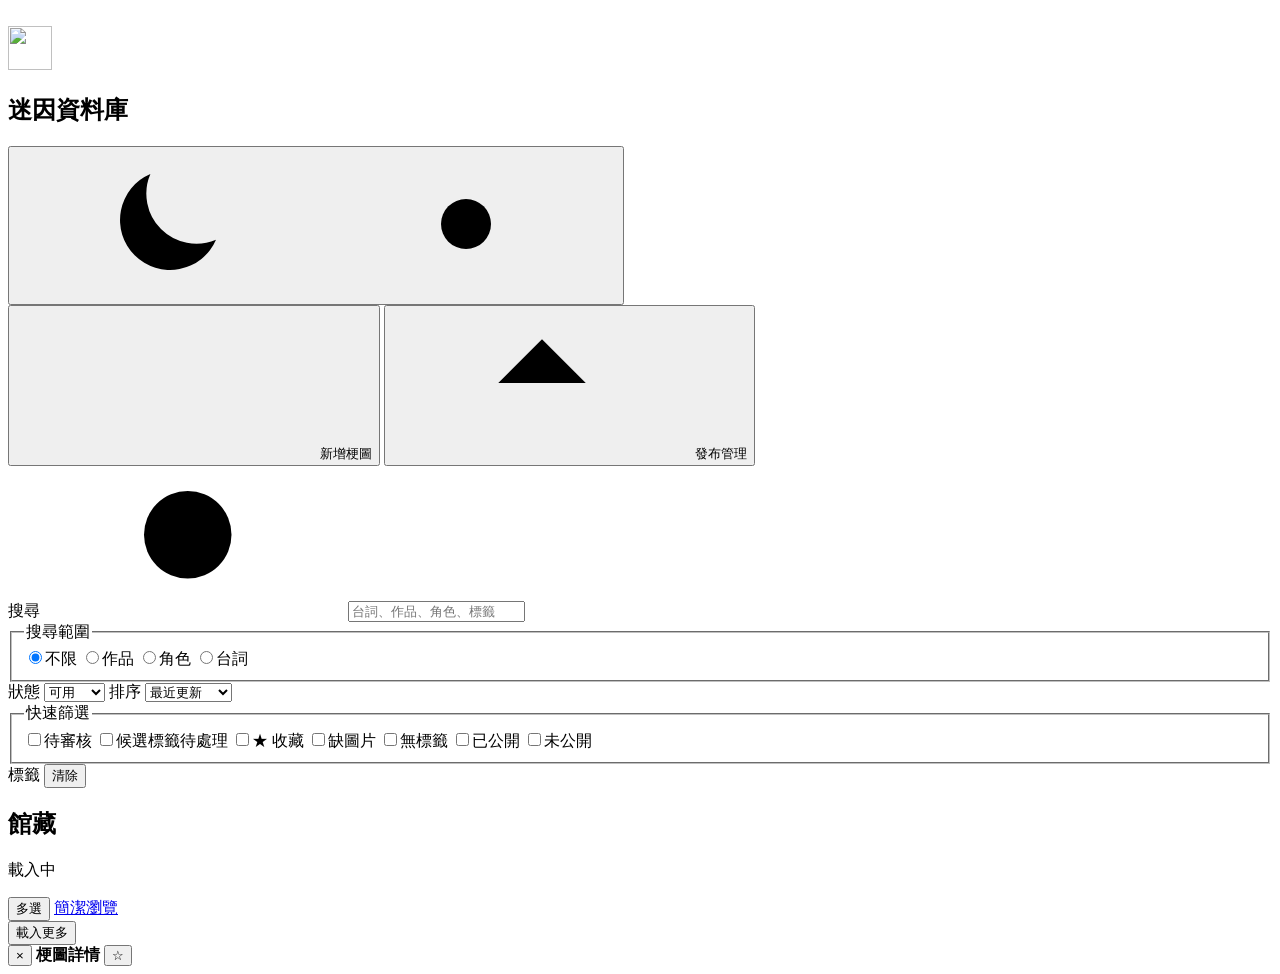
==== src/anime_memes/web_templates/index.html @ 1cbeecc3 "feat: 列表捲到底自動載入，管理頁新增待審核與候選標籤待處理快速篩選 - 新增共用的 infinite-scroll.js：列表底部接近視窗時自動載入下一頁，畫面未填滿會接著載入；失敗時改顯示重試" ====
<!doctype html>
<html lang="zh-Hant">
<head>
  <meta charset="utf-8">
  <meta name="viewport" content="width=device-width, initial-scale=1">
  <title>私人管理｜迷因資料庫</title>
  <meta name="theme-color" content="#f3f2ee" media="(prefers-color-scheme: light)">
  <meta name="theme-color" content="#0f0f11" media="(prefers-color-scheme: dark)">
  <link rel="icon" type="image/svg+xml" href="/static/favicon.svg">
  <script src="/assets/theme-init.js"></script>
  <link rel="stylesheet" href="/static/catalog.css">
  <link rel="stylesheet" href="/static/app.css">
</head>
<body>
  <svg class="svg-sprite" width="0" height="0" aria-hidden="true">
    <symbol id="i-search" viewBox="0 0 24 24"><circle cx="11" cy="11" r="7"/><path d="m20 20-3.5-3.5"/></symbol>
    <symbol id="i-plus" viewBox="0 0 24 24"><path d="M12 5v14M5 12h14"/></symbol>
    <symbol id="i-send" viewBox="0 0 24 24"><path d="M12 19V5M5 12l7-7 7 7"/></symbol>
    <symbol id="i-moon" viewBox="0 0 24 24"><path d="M20 14.5A8 8 0 0 1 9.5 4a8 8 0 1 0 10.5 10.5Z"/></symbol>
    <symbol id="i-sun" viewBox="0 0 24 24"><circle cx="12" cy="12" r="4"/><path d="M12 2v2M12 20v2M4.9 4.9l1.4 1.4M17.7 17.7l1.4 1.4M2 12h2M20 12h2M4.9 19.1l1.4-1.4M17.7 6.3l1.4-1.4"/></symbol>
    <symbol id="i-close" viewBox="0 0 24 24"><path d="M18 6 6 18M6 6l12 12"/></symbol>
    <symbol id="i-image" viewBox="0 0 24 24"><rect x="3" y="4" width="18" height="16" rx="3"/><circle cx="9" cy="10" r="2"/><path d="m21 16-5-5-9 9"/></symbol>
  </svg>
  <main class="app-shell">
    <aside class="rail" aria-label="搜尋與篩選">
      <div class="brand">
        <img class="brand-mark" src="/static/favicon.svg" alt="" width="44" height="44" aria-hidden="true">
        <div class="brand-text">
          <h1>迷因資料庫</h1>
        </div>
        <button id="themeToggle" class="icon-button ghost theme-toggle" type="button" aria-label="切換深淺色模式"><svg class="icon i-moon" aria-hidden="true"><use href="#i-moon"/></svg><svg class="icon i-sun" aria-hidden="true"><use href="#i-sun"/></svg></button>
      </div>

      <div class="rail-actions">
        <button id="openCreate" class="create-button primary" type="button">
          <svg class="icon" aria-hidden="true"><use href="#i-plus"/></svg>
          新增梗圖
        </button>
        <button id="openPublication" type="button">
          <svg class="icon" aria-hidden="true"><use href="#i-send"/></svg>
          發布管理
        </button>
      </div>

      <label class="field">
        <span>搜尋</span>
        <span class="search-box">
          <svg class="icon" aria-hidden="true"><use href="#i-search"/></svg>
          <input id="searchInput" type="search" placeholder="台詞、作品、角色、標籤" autocomplete="off">
        </span>
      </label>
      <fieldset class="toggles search-scope" id="searchScope">
        <legend class="section-label">搜尋範圍</legend>
        <label class="check-chip"><input type="radio" name="searchField" value="" checked><span>不限</span></label>
        <label class="check-chip"><input type="radio" name="searchField" value="work"><span>作品</span></label>
        <label class="check-chip"><input type="radio" name="searchField" value="speaker"><span>角色</span></label>
        <label class="check-chip"><input type="radio" name="searchField" value="quote"><span>台詞</span></label>
      </fieldset>

      <div class="field-grid">
        <label class="field">
          <span>狀態</span>
          <select id="statusFilter">
            <option value="ready">可用</option>
            <option value="needs_review">待審核</option>
            <option value="ignored">已忽略</option>
            <option value="all">全部</option>
          </select>
        </label>
        <label class="field">
          <span>排序</span>
          <select id="sortFilter">
            <option value="updated">最近更新</option>
            <option value="source_new">來源新到舊</option>
            <option value="source_old">來源舊到新</option>
            <option value="title">作品</option>
            <option value="random">隨機瀏覽</option>
          </select>
        </label>
      </div>

      <fieldset class="toggles">
        <legend class="section-label">快速篩選</legend>
        <label class="check-chip"><input id="needsReviewOnly" type="checkbox"><span>待審核<small id="needsReviewCount" class="chip-count" hidden></small></span></label>
        <label class="check-chip" title="有 AI／Agent 候選標籤等待審核的梗圖，不分狀態；勾選時狀態會改為「全部」"><input id="pendingSuggestions" type="checkbox"><span>候選標籤待處理<small id="pendingSuggestionsCount" class="chip-count" hidden></small></span></label>
        <label class="check-chip"><input id="favoriteOnly" type="checkbox"><span>★ 收藏</span></label>
        <label class="check-chip"><input id="missingImage" type="checkbox"><span>缺圖片</span></label>
        <label class="check-chip"><input id="noTags" type="checkbox"><span>無標籤</span></label>
        <label class="check-chip"><input id="publishedOnly" type="checkbox"><span>已公開</span></label>
        <label class="check-chip"><input id="unpublishedOnly" type="checkbox"><span>未公開</span></label>
      </fieldset>

      <section class="tag-panel">
        <div class="panel-heading">
          <span class="section-label">標籤</span>
          <button id="clearTag" class="ghost" type="button">清除</button>
        </div>
        <div id="tagList" class="tag-list"></div>
      </section>
    </aside>

    <section class="content">
      <header class="content-head">
        <h2>館藏</h2>
        <p id="resultCount" role="status">載入中</p>
        <button id="selectMode" class="view-switch" type="button" aria-pressed="false">多選</button>
        <a class="view-switch" href="/browse">簡潔瀏覽</a>
      </header>
      <div id="grid" class="meme-grid" aria-live="polite"></div>
      <div class="load-row">
        <button id="loadMore" type="button">載入更多</button>
        <span id="loadEnd" class="load-end" hidden>已經到底了</span>
      </div>
      <div id="bulkBar" class="bulk-bar" role="region" aria-label="批次操作" hidden>
        <strong id="bulkCount" role="status">已選 0 張</strong>
        <button id="bulkSelectAll" class="ghost" type="button">全選目前篩選結果</button>
        <button id="bulkClear" class="ghost" type="button">清除選取</button>
        <span class="spacer"></span>
        <button id="bulkUnpublish" type="button">取消公開</button>
        <button id="bulkPublish" class="primary" type="button">設為公開</button>
      </div>
    </section>
  </main>

  <aside id="drawer" class="drawer" role="dialog" aria-hidden="true" aria-label="梗圖詳情">
    <div class="drawer-bar">
      <button id="closeDrawer" class="icon-button ghost" type="button" aria-label="關閉">×</button>
      <strong class="drawer-title">梗圖詳情</strong>
      <button id="favoriteButton" class="icon-button favorite-button" type="button" aria-label="收藏">☆</button>
    </div>
    <div id="drawerBody" class="drawer-body"></div>
  </aside>
  <div id="scrim" class="scrim" aria-hidden="true"></div>

  <dialog id="createDialog" class="create-dialog" aria-labelledby="createTitle">
    <form id="createForm" class="create-form" enctype="multipart/form-data">
      <div class="create-header">
        <div>
          <p class="create-kicker">手動建檔</p>
          <h2 id="createTitle">新增梗圖</h2>
          <p>圖片會存入本機館藏，之後可沿用 R2 與 Notion 匯出流程。</p>
        </div>
        <button id="closeCreate" class="icon-button ghost" type="button" aria-label="關閉">×</button>
      </div>

      <label class="upload-field" for="createImage">
        <input id="createImage" name="image" type="file" accept="image/jpeg,image/png,image/webp,image/gif" required>
        <img id="createPreview" alt="圖片預覽">
        <span class="upload-icon" aria-hidden="true"><svg class="icon"><use href="#i-image"/></svg></span>
        <span class="upload-copy">
          <strong>選擇梗圖圖片</strong>
          <small>JPG、PNG、WebP 或 GIF，最大 50 MB</small>
        </span>
      </label>

      <div class="create-fields">
        <label class="field"><span>作品名稱</span><input name="anime_title" autocomplete="off"></label>
        <label class="field"><span>圖片出處（選填）</span><input type="url" name="source_page" placeholder="https://"></label>
        <label class="field"><span>說話者</span><input name="speaker" autocomplete="off"></label>
        <label class="field create-wide"><span>圖片台詞</span><textarea name="quote_text" placeholder="輸入圖片中的主要台詞"></textarea></label>
        <label class="field"><span>標籤</span><input name="tags"></label>
        <label class="field"><span>狀態</span>
          <select name="status">
            <option value="ready">可用</option>
            <option value="needs_review">待審核</option>
            <option value="ignored">已忽略</option>
          </select>
        </label>
        <label class="field create-wide"><span>備註</span><textarea name="notes" placeholder="選填，例如圖片來源或待確認事項"></textarea></label>
      </div>

      <div id="createError" class="form-error" role="alert" aria-live="polite"></div>
      <div class="create-actions">
        <button id="cancelCreate" type="button">取消</button>
        <button id="saveCreate" class="primary" type="submit">新增至資料庫</button>
      </div>
    </form>
  </dialog>

  <dialog id="publicationDialog" class="create-dialog" aria-labelledby="publicationTitle">
    <section class="create-form">
      <div class="create-header">
        <div>
          <p class="create-kicker">公開館藏</p>
          <h2 id="publicationTitle">發布管理</h2>
          <p>依序檢查、匯出新版本，再啟用讓公開頁切換到這一版。</p>
        </div>
        <form method="dialog"><button class="icon-button ghost" aria-label="關閉" autofocus>×</button></form>
      </div>
      <div class="publication-steps">
        <button id="checkPublication"><span class="step-no">1</span>檢查</button>
        <button id="exportPublication" disabled><span class="step-no">2</span>匯出</button>
        <button id="activatePublication" class="primary" disabled><span class="step-no">3</span>啟用此版</button>
      </div>
      <p id="publicationStatus" role="status"></p>
      <div id="publicationReport"></div>
      <details class="purge-panel">
        <summary>徹底清除舊版本與已撤回的圖片</summary>
        <p>取消公開並啟用新版後，被撤回的圖仍可能留在舊版本、舊縮圖與 R2 上。這裡會刪除目前啟用版本以外的所有舊版本、只被它們使用的縮圖，以及不再需要的 R2 大圖。刪除後無法退回舊版本。</p>
        <div class="publication-steps purge-steps">
          <button id="previewPurge" type="button">預覽清除內容</button>
          <button id="runPurge" class="danger" type="button" disabled>確認清除</button>
        </div>
        <div id="purgeReport" role="status"></div>
      </details>
    </section>
  </dialog>
  <div id="toast" class="toast" role="status" aria-live="polite"></div>
  <script src="/static/publication.js"></script>
  <script src="/assets/infinite-scroll.js"></script>
  <script src="/assets/masonry.js"></script>
  <script src="/static/tag-input.js"></script>
  <script src="/static/app-utils.js"></script>
  <script src="/static/app.js"></script>
  <script src="/static/app-bulk.js"></script>
  <script src="/static/app-detail.js"></script>
  <script src="/static/app-create.js"></script>
  <script src="/static/app-init.js"></script>
</body>
</html>
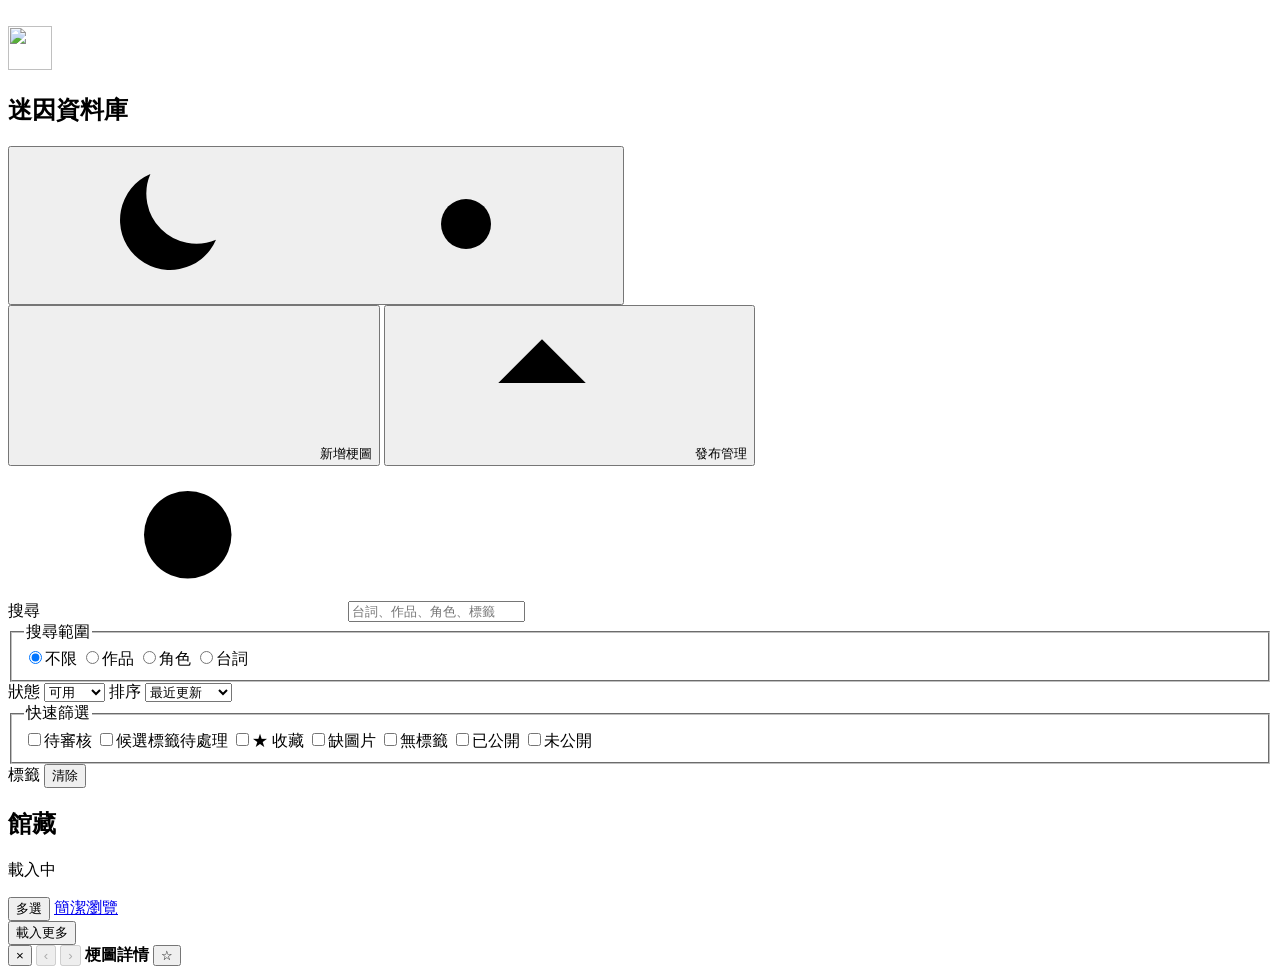
==== commit 48a7b9eb: "feat: 管理頁詳情可用左右鍵切換上一張／下一張，修正開啟詳情的競態 - 詳情抽屜標頭新增上一張／下一張按鈕與目前位置（例如 12 / 1,092），鍵盤 ← → 切換；焦點在輸入欄位、按住修飾鍵或" ====
--- a/src/anime_memes/web_templates/index.html
+++ b/src/anime_memes/web_templates/index.html
@@ -125,6 +125,9 @@
   <aside id="drawer" class="drawer" role="dialog" aria-hidden="true" aria-label="梗圖詳情">
     <div class="drawer-bar">
       <button id="closeDrawer" class="icon-button ghost" type="button" aria-label="關閉">×</button>
+      <button id="prevEntry" class="icon-button ghost" type="button" aria-label="上一張" title="上一張（←）" disabled>‹</button>
+      <button id="nextEntry" class="icon-button ghost" type="button" aria-label="下一張" title="下一張（→）" disabled>›</button>
+      <span id="entryPosition" class="entry-position" aria-live="polite"></span>
       <strong class="drawer-title">梗圖詳情</strong>
       <button id="favoriteButton" class="icon-button favorite-button" type="button" aria-label="收藏">☆</button>
     </div>
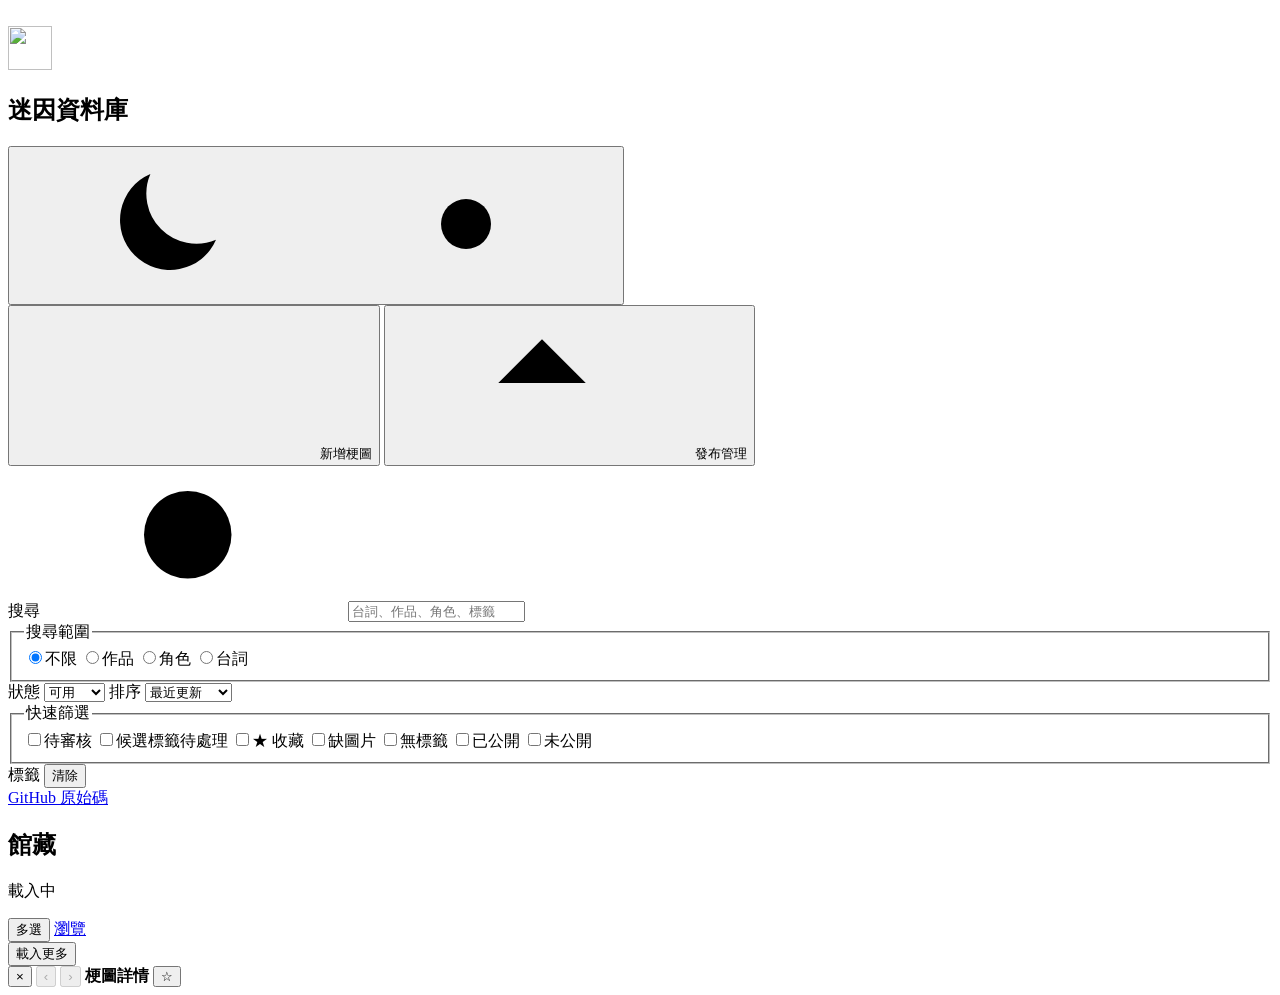
==== commit baf97f32: "docs: 加入 GitHub 儲存庫連結 - 公開頁（公開站與瀏覽頁）頂列新增 GitHub 圖示連結，尺寸與主題切換按鈕一致並對齊；頁尾加入文字連結 - 管理頁側欄底部加入「GitHub 原始碼」" ====
--- a/src/anime_memes/web_templates/index.html
+++ b/src/anime_memes/web_templates/index.html
@@ -71,6 +71,7 @@
           <span>排序</span>
           <select id="sortFilter">
             <option value="updated">最近更新</option>
+            <option value="created">最近新增</option>
             <option value="source_new">來源新到舊</option>
             <option value="source_old">來源舊到新</option>
             <option value="title">作品</option>
@@ -97,16 +98,20 @@
         </div>
         <div id="tagList" class="tag-list"></div>
       </section>
+      <footer class="rail-footer">
+        <a href="https://github.com/Jwander0820/MemeDatabase" target="_blank" rel="noopener noreferrer">GitHub 原始碼</a>
+      </footer>
     </aside>
 
     <section class="content">
       <header class="content-head">
         <h2>館藏</h2>
         <p id="resultCount" role="status">載入中</p>
+        <button id="refreshList" class="view-switch" type="button" hidden>重新整理</button>
         <button id="selectMode" class="view-switch" type="button" aria-pressed="false">多選</button>
-        <a class="view-switch" href="/browse">簡潔瀏覽</a>
+        <a class="view-switch" href="/browse">瀏覽</a>
       </header>
-      <div id="grid" class="meme-grid" aria-live="polite"></div>
+      <div id="grid" class="meme-grid"></div>
       <div class="load-row">
         <button id="loadMore" type="button">載入更多</button>
         <span id="loadEnd" class="load-end" hidden>已經到底了</span>
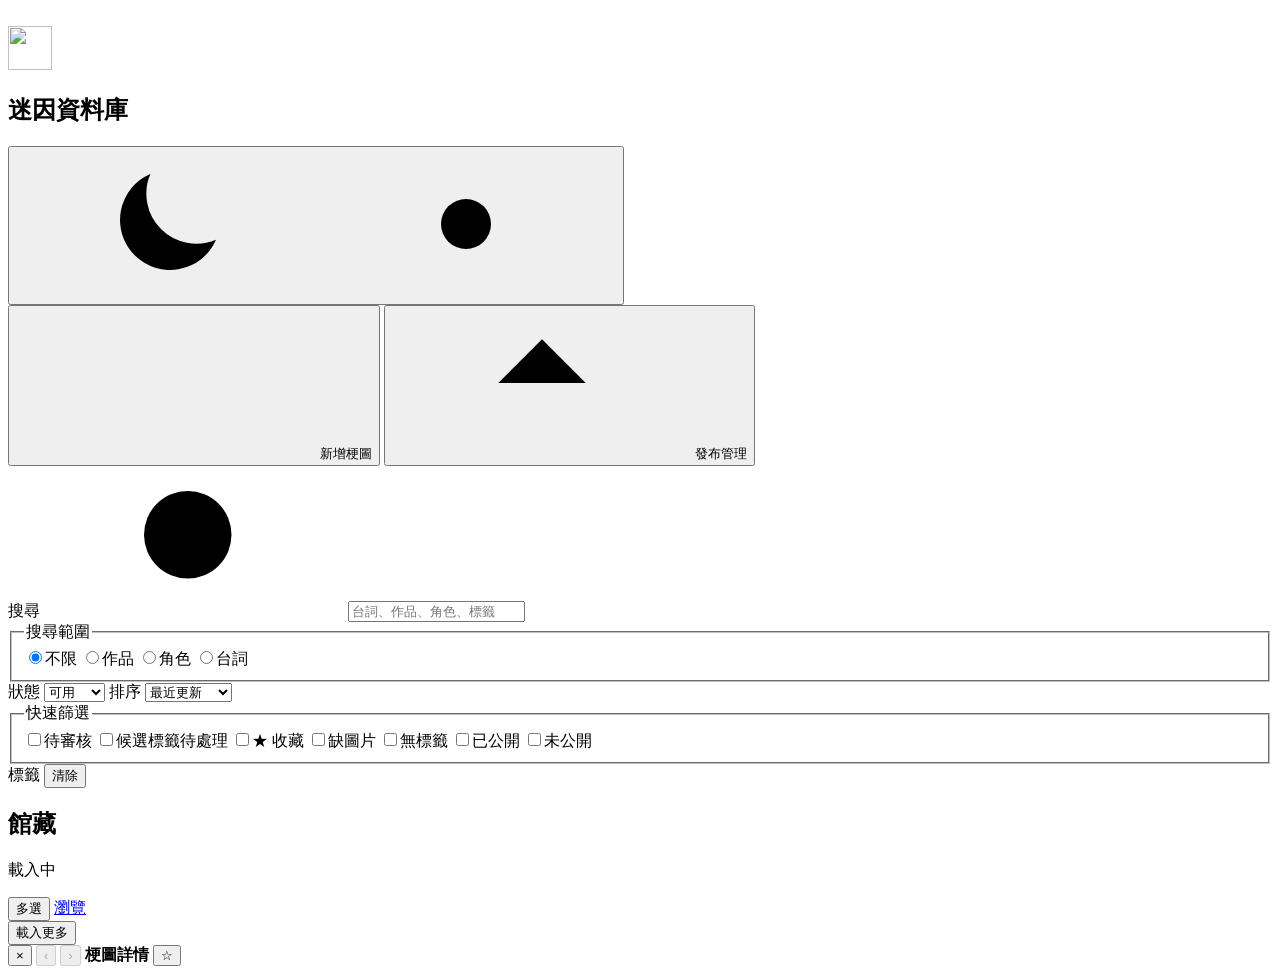
==== commit 304c7649: "feat: 管理頁詳情改為左圖右編輯的置中視窗，「簡潔瀏覽」改名為「瀏覽」 - 詳情從右側抽屜改為置中大視窗：左欄固定顯示圖片、目前標籤、公開設定與來源資訊，右欄依序為候選標籤與編輯表單 - 永久刪除" ====
--- a/src/anime_memes/web_templates/index.html
+++ b/src/anime_memes/web_templates/index.html
@@ -98,9 +98,6 @@
         </div>
         <div id="tagList" class="tag-list"></div>
       </section>
-      <footer class="rail-footer">
-        <a href="https://github.com/Jwander0820/MemeDatabase" target="_blank" rel="noopener noreferrer">GitHub 原始碼</a>
-      </footer>
     </aside>
 
     <section class="content">
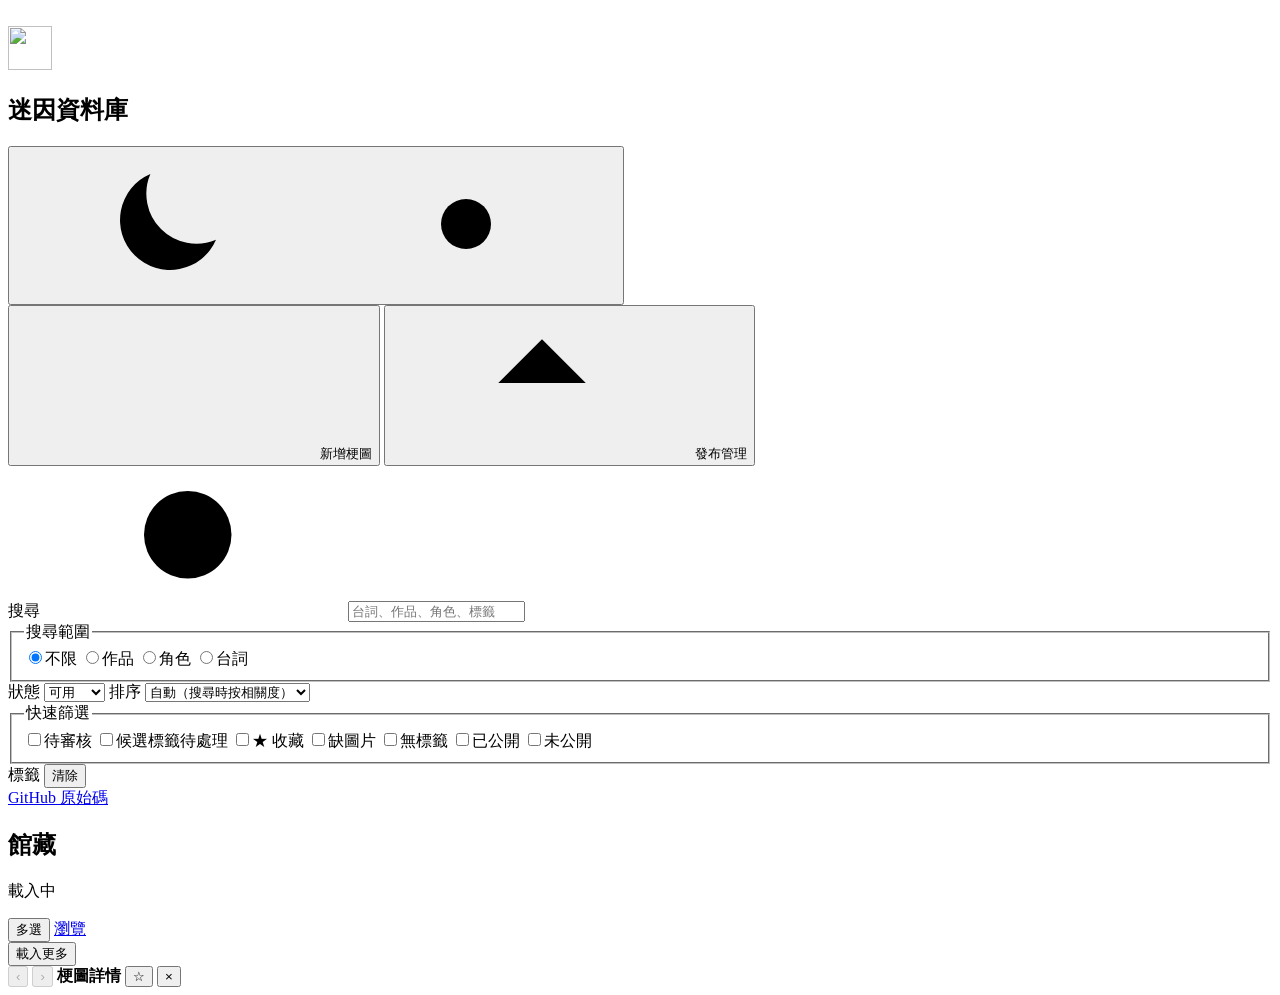
==== commit 89d33192: "feat: 強化梗圖匯入去重與管理頁編輯流程 支援拖曳與貼圖、名稱與替代詞編輯、草稿保護及快捷鍵整筆儲存。調整 Nginx 健康檢查間隔並加入精簡公開搜尋日誌。" ====
--- a/src/anime_memes/web_templates/index.html
+++ b/src/anime_memes/web_templates/index.html
@@ -70,6 +70,8 @@
         <label class="field">
           <span>排序</span>
           <select id="sortFilter">
+            <option value="">自動（搜尋時按相關度）</option>
+            <option value="relevance">相關度</option>
             <option value="updated">最近更新</option>
             <option value="created">最近新增</option>
             <option value="source_new">來源新到舊</option>
@@ -98,6 +100,9 @@
         </div>
         <div id="tagList" class="tag-list"></div>
       </section>
+      <footer class="rail-footer">
+        <a href="https://github.com/Jwander0820/MemeDatabase" target="_blank" rel="noopener noreferrer">GitHub 原始碼</a>
+      </footer>
     </aside>
 
     <section class="content">
@@ -126,12 +131,12 @@
 
   <aside id="drawer" class="drawer" role="dialog" aria-hidden="true" aria-label="梗圖詳情">
     <div class="drawer-bar">
-      <button id="closeDrawer" class="icon-button ghost" type="button" aria-label="關閉">×</button>
       <button id="prevEntry" class="icon-button ghost" type="button" aria-label="上一張" title="上一張（←）" disabled>‹</button>
       <button id="nextEntry" class="icon-button ghost" type="button" aria-label="下一張" title="下一張（→）" disabled>›</button>
       <span id="entryPosition" class="entry-position" aria-live="polite"></span>
       <strong class="drawer-title">梗圖詳情</strong>
       <button id="favoriteButton" class="icon-button favorite-button" type="button" aria-label="收藏">☆</button>
+      <button id="closeDrawer" class="icon-button ghost" type="button" aria-label="關閉" title="關閉（Esc）">×</button>
     </div>
     <div id="drawerBody" class="drawer-body"></div>
   </aside>
@@ -153,16 +158,17 @@
         <img id="createPreview" alt="圖片預覽">
         <span class="upload-icon" aria-hidden="true"><svg class="icon"><use href="#i-image"/></svg></span>
         <span class="upload-copy">
-          <strong>選擇梗圖圖片</strong>
+          <strong>點選、拖入圖片，或按 Ctrl+V 貼上</strong>
           <small>JPG、PNG、WebP 或 GIF，最大 50 MB</small>
         </span>
       </label>
 
       <div class="create-fields">
         <label class="field"><span>作品名稱</span><input name="anime_title" autocomplete="off"></label>
-        <label class="field"><span>圖片出處（選填）</span><input type="url" name="source_page" placeholder="https://"></label>
         <label class="field"><span>說話者</span><input name="speaker" autocomplete="off"></label>
         <label class="field create-wide"><span>圖片台詞</span><textarea name="quote_text" placeholder="輸入圖片中的主要台詞"></textarea></label>
+        <label class="field create-wide"><span>梗圖名稱（選填）</span><input name="display_title"></label>
+        <label class="field create-wide"><span>也可以這樣搜（選填，每行一個替代詞）</span><textarea name="search_aliases"></textarea></label>
         <label class="field"><span>標籤</span><input name="tags"></label>
         <label class="field"><span>狀態</span>
           <select name="status">
@@ -171,13 +177,14 @@
             <option value="ignored">已忽略</option>
           </select>
         </label>
+        <label class="field create-wide"><span>圖片出處（選填）</span><input type="url" name="source_page" placeholder="https://"></label>
         <label class="field create-wide"><span>備註</span><textarea name="notes" placeholder="選填，例如圖片來源或待確認事項"></textarea></label>
       </div>
 
       <div id="createError" class="form-error" role="alert" aria-live="polite"></div>
       <div class="create-actions">
         <button id="cancelCreate" type="button">取消</button>
-        <button id="saveCreate" class="primary" type="submit">新增至資料庫</button>
+        <button id="saveCreate" class="primary" type="submit" title="Ctrl+Enter 或 Ctrl+S" aria-keyshortcuts="Control+Enter Control+S">新增至資料庫</button>
       </div>
     </form>
   </dialog>
